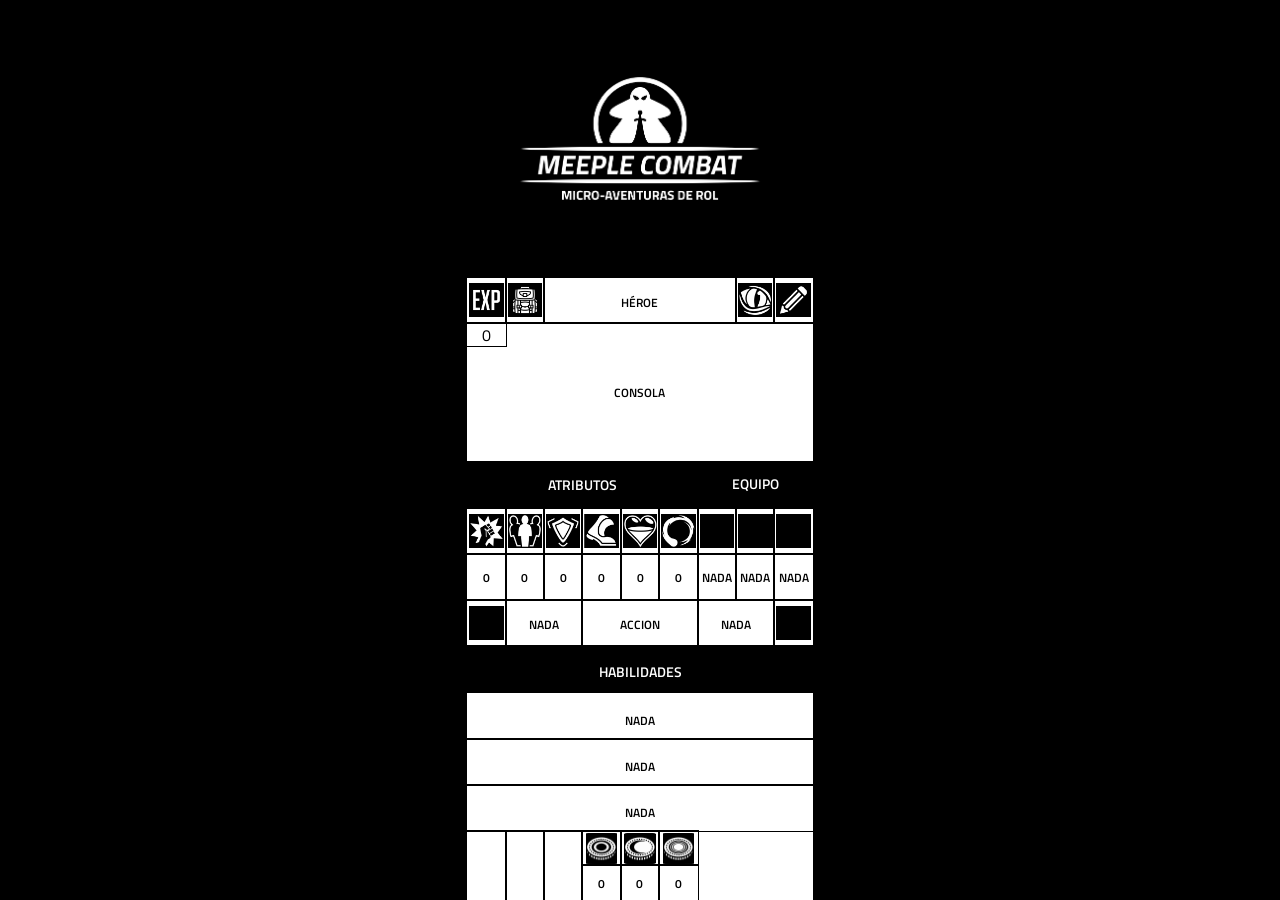
==== index.html @ 361e56a9 "feat:refactor" ====
<!DOCTYPE html>

<html>

<head>

  <meta charset="UTF-8">
  <title>Meeple Combat</title>
  <link rel="icon" type="image/png" href="img/favicon.png">
  <meta http-equiv="Expires" content="0">
  <meta http-equiv="Last-Modified" content="0">
  <meta http-equiv="Cache-Control" content="no-cache, mustrevalidate">
  <meta http-equiv="Pragma" content="no-cache">
  <meta name="viewport" content="user-scalable=no, width=device-width, initial-scale=1, maximum-scale=1">


  <link rel="stylesheet" type="text/css" href="css/grid.css">
  <link rel="stylesheet" href="css/extra.css">
  <link href="https://fonts.googleapis.com/css2?family=Titillium+Web:wght@700&display=swap" rel="stylesheet">


</head>
<!-- Google tag (gtag.js) -->

<!-- Visor Habilidad -->
<div id="visorHabilidad" class="visor-habilidad oculto">
  <div class="visor-habilidad-contenido">
    <div class="visor-habilidad-header">
      <span id="visorNombre" class="visor-titulo"></span>
    </div>
    <div class="visor-habilidad-cuerpo">
      <p id="visorCoste"></p>
      <p id="visorDescripcion"></p>
      <p id="visorEfecto"></p>
    </div>
  </div>
</div>

<script async src="https://www.googletagmanager.com/gtag/js?id=G-DTLQ369PZ3"></script>
<script>
  window.dataLayer = window.dataLayer || [];
  function gtag(){dataLayer.push(arguments);}
  gtag('js', new Date());

  gtag('config', 'G-DTLQ369PZ3');
</script>

</script>


<body>
  <div class="contenedor-input" id="contenedorInputComandos" style="display: none;">
    <span id="inputLabelComandos" class="input-label">Ingrese comando</span>
    <input type="text" id="comandosValor" class="comandos-input" name="comandos-input">
    <button id="ingresarComandos" class="input-button">Ingresar</button>
  </div>

  <div class="contenedor-input" id="contenedorInputExperiencia" style="display: none;">
    <span id="input-label-experiencia" class="input-label">Ingrese experiencia</span>
    <input type="number" id="experienciaValor" class="exp-input" name="experiencia-input">
    <button id="cerrarExperienciaInput" class="input-button">Ingresar</button>
  </div>


  <div class="contenedor">

    <div class="grilla">
      <div class="item-grilla" id="portadaBtn"><img id="portadaImg" src="img/logo-meeple-combat.png"></div>
      <div class="item-grilla" id="experienciaBtn">
        <img src="img/experiencia.png">
        <span id="experienciaTxt" class="experiencia-item">00</span>
      </div>
      <div class="item-grilla" id="mochilaBtn"><img src="img/mochila.png"></div>
      <div class="item-grilla" id="nombreBtn"><span class="texto" id="nombreTxt">NOMBRE</span></div>
      <div class="item-grilla" id="esbirrosBtn"><img id="esbirrosImg" src="img/esbirrosico.png"></div>
      <div class="item-grilla" id="editarBtn"><img id="editarImg" src="img/editar.png"></div>


      <div class="item-grilla btns-mas-menos" id="btnMasMenos" style="display: none;">
        <div class="" id="arribaBtn">
          <svg width="12" height="9" viewBox="0 0 12 9" fill="none" xmlns="http://www.w3.org/2000/svg">
            <path
              d="M10.21 8.91731H1.79001C1.4576 8.91779 1.13184 8.82412 0.850455 8.64715C0.569067 8.47017 0.34355 8.21713 0.200008 7.91731C0.0319755 7.56157 -0.0327436 7.16577 0.0132253 6.77504C0.0591941 6.3843 0.214002 6.01434 0.460008 5.70731L4.67001 0.607307C4.83522 0.416678 5.03949 0.263792 5.26896 0.15901C5.49843 0.0542284 5.74775 0 6.00001 0C6.25227 0 6.50158 0.0542284 6.73106 0.15901C6.96053 0.263792 7.16479 0.416678 7.33001 0.607307L11.54 5.70731C11.786 6.01434 11.9408 6.3843 11.9868 6.77504C12.0328 7.16577 11.968 7.56157 11.8 7.91731C11.6565 8.21713 11.4309 8.47017 11.1496 8.64715C10.8682 8.82412 10.5424 8.91779 10.21 8.91731Z"
              fill="black" />
          </svg>
        </div>
        <div class="" id="abajoBtn">
          <svg width="12" height="9" viewBox="0 0 12 9" fill="none" xmlns="http://www.w3.org/2000/svg">
            <path
              d="M1.79115 -7.05719e-05L10.2112 -7.05719e-05C10.5436 -0.000552177 10.8693 0.0931149 11.1507 0.270088C11.4321 0.447062 11.6576 0.700105 11.8012 0.999929C11.9692 1.35567 12.0339 1.75146 11.9879 2.1422C11.942 2.53293 11.7872 2.9029 11.5412 3.20993L7.33115 8.30993C7.16594 8.50056 6.96167 8.65344 6.7322 8.75823C6.50273 8.86301 6.25341 8.91724 6.00115 8.91724C5.74889 8.91724 5.49958 8.86301 5.2701 8.75823C5.04063 8.65344 4.83637 8.50056 4.67115 8.30993L0.46115 3.20993C0.215144 2.9029 0.0603361 2.53293 0.0143671 2.1422C-0.0316019 1.75146 0.0331192 1.35567 0.201152 0.999929C0.344693 0.700105 0.57021 0.447062 0.851598 0.270088C1.13299 0.0931149 1.45874 -0.000552177 1.79115 -7.05719e-05Z"
              fill="black" />
          </svg>
        </div>
      </div>

      <!-- * Consola -->
      <div class="item-grilla consola-container" id="">
        <div class="consola-item" id="izquierdaBtn">
          <img src="img/anterior.png">
        </div>

        <span class="consola-item texto" id="consolaBtn">CONSOLA</span>

        <div class="consola-item" id="derechaBtn">
          <img src="img/siguiente.png">
        </div>
      </div>
      <div class="item-grilla"><span class="textoBlanco">ATRIBUTOS</span></div>
      <div class="item-grilla"><span class="textoBlanco">EQUIPO</span></div>

      <!-- * Atributos -->
      <div class="item-grilla">

        <div class="boton" id="ataqueBtn">
          <div class="itemBoton">
            <img id="ataqueImg" src="img/ataque.png">
          </div>
          <div class="itemBoton">
            <span class="texto" id="ataqueTxt">0</span>
          </div>
        </div>

        <div class="boton" id="esquivaBtn">

          <div class="itemBoton">

            <img id="esquivaImg" src="img/esquiva.png">

          </div>

          <div class="itemBoton">

            <span class="texto" id="esquivaTxt">0</span>

          </div>

        </div>


        <div class="boton" id="bloqueoBtn">

          <div class="itemBoton">

            <img id="bloqueoImg" src="img/bloqueo.png">

          </div>

          <div class="itemBoton">

            <span class="texto" id="bloqueoTxt">0</span>

          </div>

        </div>


        <div class="boton" id="velocidadBtn">

          <div class="itemBoton">

            <img id="velocidadImg" src="img/velocidad.png">

          </div>

          <div class="itemBoton">

            <span class="texto" id="velocidadTxt">0</span>

          </div>

        </div>


        <div class="boton" id="vidaBtn">

          <div class="itemBoton">

            <img id="vidaImg" src="img/vida.png">

          </div>

          <div class="itemBoton">
            <span class="texto" id="vidaTxt">70</span>
          </div>

        </div>


        <div class="boton" id="poderBtn">

          <div class="itemBoton">

            <img id="poderImg" src="img/poder.png">

          </div>

          <div class="itemBoton">
            <span class="texto" id="poderTxt">0</span>
          </div>

        </div>


        <div class="boton" id="equipo1Btn">

          <div class="itemBoton">

            <img id="equipo1Img" src="img/nada.png">

          </div>

          <div class="itemBoton">

            <span class="texto" id="equipo1Txt">0</span>

          </div>

        </div>


        <div class="boton" id="equipo2Btn">

          <div class="itemBoton">

            <img id="equipo2Img" src="img/nada.png">

          </div>

          <div class="itemBoton">

            <span class="texto" id="equipo2Txt">0</span>

          </div>

        </div>


        <div class="boton" id="equipo3Btn">

          <div class="itemBoton">

            <img id="equipo3Img" src="img/nada.png">

          </div>

          <div class="itemBoton">

            <span class="texto" id="equipo3Txt">0</span>

          </div>

        </div>


      </div>

      <!-- * Botones arma1, atacar y arma2 -->
      <div class="item-grilla">

        <div class="botoneraCentral">

          <div class="itemBotoneraCentral" id="arma1ImgBtn"><img id="arma1Img" src="img/nada.png"></div>

          <div class="itemBotoneraCentral" id="arma1TxtBtn"><span class="texto" id="arma1Txt">Arma 1</span>
          </div>

          <div class="itemBotoneraCentral" id="accionBtn"><span id="accionTxt" class="texto">ACCION</span>
          </div>

          <div class="itemBotoneraCentral" id="arma2TxtBtn"><span class="texto" id="arma2Txt">Arma 2</span>
          </div>

          <div class="itemBotoneraCentral" id="arma2ImgBtn"><img id="arma2Img" src="img/nada.png"></div>

        </div>

      </div>

      <div class="item-grilla"><span class="textoBlanco">HABILIDADES</span></div>

      <div class="item-grilla" id="habilidad1Btn"><span id="habilidad1Txt" class="texto">HABILIDAD</span></div>
      <div class="item-grilla" id="habilidad2Btn"><span id="habilidad2Txt" class="texto">HABILIDAD</span></div>
      <div class="item-grilla" id="habilidad3Btn"><span id="habilidad3Txt" class="texto">HABILIDAD</span></div>
      <div class="item-modalMochila" id="item-mochila1"></div>
      <div class="item-modalMochila" id="item-mochila2"></div>
      <div class="item-modalMochila" id="item-mochila3"></div>

      <div class="item-modalMochila">

        <div class="botonVertical" id="oroBtn">

          <div class="itemBoton"><img src="img/oro.png"></div>

          <div class="itemBoton">
            <div class="texto" id="oroTxt">0</div>
          </div>

        </div>

      </div>

      <div class="item-modalMochila">

        <div class="botonVertical" id="plataBtn">

          <div class="itemBoton"><img src="img/plata.png"></div>

          <div class="itemBoton">
            <div class="texto" id="plataTxt">0</div>
          </div>

        </div>

      </div>


      <div class="item-modalMochila">

        <div class="botonVertical" id="bronceBtn">

          <div class="itemBoton"><img src="img/bronce.png"></div>

          <div class="itemBoton">
            <div class="texto" id="bronceTxt">0</div>
          </div>

        </div>

      </div>

      <input type="file" name="imagen" id="cambioImagenBtn" accept="image/*" style="display: none;" onchange="cambioImagen(event)">



    </div>

  </div>


<!-- Input oculto para importar partidas desde un archivo .txt -->
<input type="file" id="importarPartidaInput" accept=".txt,text/plain,application/json" style="display:none" />

</body>




  <!-- Modal de Habilidades -->
<div id="modalHabilidades" class="modal-habilidades">
  <div class="modal-habilidades-contenido">
    <div class="modal-habilidades-header">
      <span class="modal-habilidades-titulo">HABILIDADES</span>
      <button id="cerrarModalHabilidades" class="modal-habilidades-cerrar">
        <img src="img/cerrar.png" alt="Cerrar">
      </button>
    </div>
    <div id="listaHabilidades" class="modal-habilidades-lista"></div>
  </div>
</div>
  </div>

<script src="js/datos.esbirros.js"></script>
<script src="js/datos.habilidades.js"></script>
<script src="js/datos.armas.js"></script>
<script src="js/datos.personajes.js"></script>
<script src="js/datos.equipos.js"></script>
<script src="js/comandos.js"></script>
<script src="js/engine.js"></script>
<script src="js/persistencia.js"></script>
<script src="js/mochila.js"></script>
<script src="js/edicion.js"></script>
<script src="js/combate.js"></script>
<script src="js/UI_render.js"></script>
<script src="js/UI_modals.js"></script>
<script src="js/UI_events.js"></script>
<script src="js/UI_dynamic.js"></script>
<script src="js/UI.js"></script>
<script src="js/main.js"></script>

</html>
---- css/grid.css ----
body {
    display: flex;
    justify-content: center;
    background-color: rgb(0, 0, 0);
}

.contenedor {
    height: 100vh;
    width: 100vw;
}


* {
    margin: 0px;
    padding: 0px;

}

img {

    width: 90%;
    height: 90%;
    margin: auto;
    border-radius: 4px;
    object-fit: contain; /* Evitar que las imágenes se estiren */


}


.texto {
    font-size: 0.75rem; /* Un poco más pequeño para que quepa más texto */
    width: 100%;
    height: auto;
    font-weight: 600;
    font-family: Titillium Web;
    margin-top: 3%;
    color: rgb(0, 0, 0);
    overflow: hidden;
    text-overflow: ellipsis;
    white-space: nowrap;
    display: block;
}


.textoBlanco {

    font-size: 0.9rem;
    width: 100%;
    height: 60%;
    font-weight: 600;
    font-family: Titillium Web;
    margin-top: 3%;
    color: rgb(255, 255, 255);


}


.grilla {

    position: absolute;
    display: grid;
    grid-template-columns: repeat(9, 1fr);
    grid-template-rows: repeat(18, 1fr);
    margin: 0 auto;
    text-align: center;
    z-index: 1;
    height: 100vh;
    width: 100vw;
    background: rgb(255, 255, 255);

}


.item-grilla {

    display: flex;
    vertical-align: center;
    align-items: center;
    justify-content: center;
    outline: solid 1px #000000;

}

.item-grilla:nth-child(1) {
    grid-column: 1/ span 9;
    grid-row: 1 / span 6;
    background-color: #000000;
}


.item-grilla:nth-child(4) {
    grid-column: 3 / span 5;
    grid-row: 7 / span 1;
}

.item-grilla:nth-child(8) {
    grid-column: 1 / span 9;
    grid-row: 8 / span 3;
    overflow: scroll;
}

.item-grilla:nth-child(9) {
    grid-column: 1 / span 6;
    grid-row: 11 / span 1;
    background-color: #000000;
}

.item-grilla:nth-child(10) {
    grid-column: 7 / span 3;
    grid-row: 11 / span 1;
    background-color: #000000;
}

.item-grilla:nth-child(11) {
    grid-column: 1 / span 9;
    grid-row: 12 / span 2;
}

.item-grilla:nth-child(12) {
    grid-column: 1 / span 9;
    grid-row: 14 / span 1;
}

.item-grilla:nth-child(13) {
    grid-column: 1 / span 9;
    grid-row: 15 / span 1;
    background-color: #000000;
}

.item-grilla:nth-child(14) {
    grid-column: 1 / span 9;
    grid-row: 16 / span 1;
}

.item-grilla:nth-child(15) {
    grid-column: 1 / span 9;
    grid-row: 17 / span 1;
}

.item-grilla:nth-child(16) {
    grid-column: 1 / span 9;
    grid-row: 18 / span 1;
}






.boton {

    width: 100%;
    height: 100%;
    display: grid;
    object-fit: cover;
    grid-template-columns: 1fr;
    grid-template-rows: 50% 50%;
    margin: 0 auto;
    text-align: center;

}


.botonVertical {

    width: 100%;
    height: 100%;
    display: grid;
    object-fit: cover;
    grid-template-columns: 1fr;
    grid-template-rows: 1fr 1fr;
    margin: 0 auto;
    text-align: center;

}

.itemBoton {

    width: 100%;
    height: 100%;
    display: flex;
    object-fit: cover;
    vertical-align: center;
    align-items: center;
    outline: solid 1px #000000;


}




.botoneraCentral {

    width: 100%;
    height: 100%;
    display: grid;
    object-fit: cover;
    grid-template-columns: 1fr 2fr 3fr 2fr 1fr;
    grid-template-rows: 1fr;
    margin: 0 auto;
    text-align: center;

}

.itemBotoneraCentral {

    width: 100%;
    height: 100%;
    display: flex;
    object-fit: cover;
    vertical-align: center;
    align-items: center;
    outline: solid 1px #000000;


}




.modalMochila {


    display: grid;
    width: 33vW;
    height: 33vh;
    grid-template-columns: repeat(3, 1fr);
    grid-template-rows: repeat(6, 16.6%);
    text-align: center;
    position: absolute;
    margin-left: 31.8%;
    margin-top: 75%;
    z-index: 300;
    outline: solid #000000 9px;
    border: solid #ffffff 9px;
    background-color: rgb(255, 255, 255);

}



.item-modalMochila {

    display: flex;
    vertical-align: center;
    align-items: center;
    justify-content: center;
    outline: solid 1px #000000;

}

.item-modalMochila:nth-child(1) {
    grid-column: 1/ span 2;
    grid-row: 1 / span 1;
}

.item-modalMochila:nth-child(3) {
    grid-column: 1/ span 3;
    grid-row: 2 / span 1;
}

.item-modalMochila:nth-child(4) {
    grid-column: 1/ span 3;
    grid-row: 3 / span 1;
}

.item-modalMochila:nth-child(5) {
    grid-column: 1/ span 3;
    grid-row: 4 / span 1;
}

.item-modalMochila:nth-child(6) {
    grid-column: 1/ span 1;
    grid-row: 5 / span 2;
}

.item-modalMochila:nth-child(7) {
    grid-column: 2/ span 1;
    grid-row: 5 / span 2;
}

.item-modalMochila:nth-child(8) {
    grid-column: 3/ span 1;
    grid-row: 5 / span 2;
}






























.modal {


    display: none;
    width: 33vW;
    height: 33vh;
    grid-template-columns: repeat(3, 1fr);
    grid-template-rows: repeat(6, 16.6%);
    text-align: center;
    position: absolute;
    margin-left: 31.8%;
    margin-top: 75%;
    z-index: 250;
    outline: solid #000000 9px;
    border: solid #ffffff 9px;
    background-color: rgb(255, 255, 255);

}



.item-modal {

    display: flex;
    vertical-align: center;
    align-items: center;
    justify-content: center;
    outline: solid 1px #000000;

}

.item-modal:nth-child(1) {
    grid-column: 1/ span 2;
    grid-row: 1 / span 1;
}





@media only screen and (min-width: 576px) {
    .contenedor {
        height: 100vh;
        width: 50vw;
        position: absolute;
    }

    .grilla {
        position: absolute;
        display: grid;
        grid-template-columns: repeat(9, 1fr);
        grid-template-rows: repeat(18, 1fr);
        margin: 0 auto;
        text-align: center;
        z-index: 1;
        height: 100vh;
        width: 60vw;
        background: rgb(255, 255, 255);
    }



}

@media only screen and (min-width: 1026px) {


    .contenedor {
        height: 100vh;
        width: 27vw;
        position: absolute;
    }

    .grilla {
        position: absolute;
        display: grid;
        grid-template-columns: repeat(9, 1fr);
        grid-template-rows: repeat(18, 1fr);
        margin: 0 auto;
        text-align: center;
        z-index: 1;
        height: 100vh;
        width: 27vw;
        background: rgb(255, 255, 255);
    }




    .modal {


        display: none;
        width: 9vW;
        height: 33vh;
        grid-template-columns: repeat(3, 1fr);
        grid-template-rows: repeat(6, 16.6%);
        text-align: center;
        position: absolute;
        margin-left: 32%;
        margin-top: 65%;
        z-index: 250;
        outline: solid #000000 9px;
        border: solid #ffffff 9px;
        background-color: rgb(255, 255, 255);

    }


    .modalMochila {


        display: grid;
        width: 9vW;
        height: 33vh;
        grid-template-columns: repeat(3, 1fr);
        grid-template-rows: repeat(6, 16.6%);
        text-align: center;
        position: absolute;
        margin-left: 32%;
        margin-top: 65%;
        z-index: 300;
        outline: solid #000000 9px;
        border: solid #ffffff 9px;
        background-color: rgb(255, 255, 255);
    
    }


}


@media (prefers-color-scheme: dark) {
    body {
        display: flex;
        justify-content: center;
        background-color: rgb(0, 0, 0);
    }
}
---- css/extra.css ----
.btns-mas-menos {
    grid-row: 8/span 3;
    grid-column: 5/span 1;
    flex-direction: column;
    justify-content: space-between;
    z-index: 250;
    outline: 0;
}

/* * Estilos de consola  comienzo*/
.item-grilla.consola-container {
    display: grid;
    grid-template-rows: 1fr 2.5fr 1fr;
    grid-template-columns: 1fr 6fr 1fr;
    align-items: center;
    justify-items: center;
    overflow-y: scroll;
    overflow-x: hidden;
}

.consola-item.texto {
    margin: 0;
    grid-row: 2;
    grid-column: 2;
    display: flex;
    justify-content: center;
    align-items: center;
    width: 100%;
    height: 100%;
}

#derechaBtn,
#izquierdaBtn {
    display: none;
}

#arribaBtn,
#abajoBtn {
    height: 100%;
    width: 100%;
    display: flex;
    align-items: center;
    justify-content: center;
}

#arribaBtn svg,
#abajoBtn svg {
    height: max-content;
    width: 25px;
}

#arribaBtn svg {
    transform: translateY(-5px);
}
#abajoBtn svg {
    transform: translateY(5px);
}

#derechaBtn {
    grid-column: 3;
    grid-row: 1/ span 3;
}

#izquierdaBtn {
    grid-column: 1;
    grid-row: 1/ span 3;
}

/* * Estilos de consola  fin*/

/* * Estilos experienciaBtn comienzo*/
/* #experienciaBtn {
    border: solid #fff;
    border-width: calc(45.781px - 41.203px) calc(50.828px - 45.734px) calc(45.781px - 41.203px) calc(50.828px - 45.734px);
    background: #000;
    color: #fff;
} */

/* * Estilos experienciaBtn fin*/
#experienciaBtn {
    position: relative;
}

span.experiencia-item {
    display: none;
    position: absolute;
    bottom: calc(-50%);
    height: 50%;
    width: 100%;
    outline: solid 1.5px #000000;
    text-align: center;
    justify-content: center;
    align-items: center;
    font-family: Titillium Web;
}


/* * Estilos de input */
.contenedor-input {
    font-family: Titillium Web;
    display: flex;
    position: absolute;
    background-color: #fff;
    top: 40%;
    height: 80px;
    width: 300px;
    align-items: center;
    justify-content: center;
    flex-direction: column;
    outline: solid 1.5px #000000;
    z-index: 1000;
}

.contenedor-input .exp-input,
.contenedor-input .comandos-input {
    outline: solid 1.5px #000000;
    border: none;
}

.contenedor-input .input-button {
    margin-top: 5px;
    width: 80px;
    color: #fff;
    background-color: #000000;
    border: none;
}

.item-modalMochila {
    font-family: Titillium Web;
}

/* Modal selección de habilidades */
.modal-habilidades {
  position: fixed;
  top: 0;
  left: 0;
  width: 100vw;
  height: 100vh;
  background: rgb(0, 0, 0);
  display: none;
  justify-content: center;
  align-items: center;
  z-index: 999;
  
}
.modal-habilidades.activo {
  display: flex;
}

.modal-habilidades-contenido {
  width: 50vw;
  max-width: 380px;
  height: 70vh;
  max-height: 560px;

  background: #ffffff;
  border: 8px solid #ffffff;
  outline: 8px solid #000000;

  padding: 10px;
  box-sizing: border-box;

  display: flex;
  flex-direction: column;
  justify-content: flex-start;
  
}

.modal-habilidades-titulo {
  font-family: "Titillium Web", sans-serif;
  font-size: 14px;
  text-align: center;
  color: #ffffff;
  margin-bottom: 6px;
 
}
.modal-habilidades-lista {
  flex: 1;
  overflow-y: scroll;
  scrollbar-width: none;
}
.modal-habilidades-lista::-webkit-scrollbar {
  display: none;
}
.item-habilidad {
  font-family: "Titillium Web", sans-serif;
  font-size: 12px;
  color: #ffffff;
  border: 1px solid #000000;
  border-radius: 0px;
  padding: 4px 6px;
  margin-bottom: 4px;
  cursor: pointer;
}
.item-habilidad:hover {
  background-color: #000000;
}


.titulo-reino {
  font-family: "Titillium Web", sans-serif;
  font-size: 13px;
  font-weight: bold;
  color: #000000;
  margin: 10px 0 4px 0;
  border-bottom: 1px solid #000000;
}






.item-habilidad {
    touch-action: manipulation;
    -webkit-user-select: none;
    user-select: none;
    border: 1px solid #000000;
}



/* --- MODAL HABILIDADES --- */
.modal-habilidades {
  position: fixed;
  top: 0;
  left: 0;
  width: 100vw;
  height: 100vh;
  background: rgba(255, 255, 255, 0);
  display: none;
  justify-content: center;
  align-items: center;
  z-index: 999;
  border: 1px solid #000000;
}
.modal-habilidades.activo { display: flex; }

.modal-habilidades-contenido {
  width: 50vw;
  max-width: 380px;
  height: 70vh;
  max-height: 560px;

  background: #ffffff;
  border: 8px solid #ffffff;
  outline: 8px solid #000000;

  padding: 10px;
  box-sizing: border-box;

  display: flex;
  flex-direction: column;
  justify-content: flex-start;
}

.modal-habilidades-header {
  display: flex; justify-content: space-between; align-items: center;
  margin-bottom: 8px;
}
.modal-habilidades-titulo { font-size: 1.2rem; font-weight: bold; color: black; }
.modal-habilidades-cerrar { background: transparent; border: none; cursor: pointer; }
.modal-habilidades-cerrar img { width: 32px; height: 32px; }
.modal-habilidades-lista { flex: 1; overflow-y: auto; padding-right: 6px; }
.modal-habilidades-lista::-webkit-scrollbar { width: 0; }
.item-habilidad {
  padding: 6px 4px; margin-bottom: 4px;
  border-bottom: 1px solid black;
  font-size: 0.9rem; cursor: pointer; color: black;
}
.item-habilidad:hover { background: #000000; color: #fff; }

.visor-habilidad{position:absolute;top:10%;left:50%;transform:translateX(-50%);width:80%;max-width:300px;z-index:2000;display:none;}
.visor-habilidad.visible{display:block;}
.visor-habilidad-contenido{background:#fff;border:3px solid #000;border-radius:0px;padding:10px;box-shadow:0 4px 0 #000;font-family: Titillium Web;}
.visor-habilidad-header{text-align:center;margin-bottom:6px;}
.visor-titulo{font-weight:bold;font-size:16px;font-family: Titillium Web;}
.visor-habilidad-cuerpo{border-top:2px solid #000;padding-top:6px;}
.oculto{display:none;}
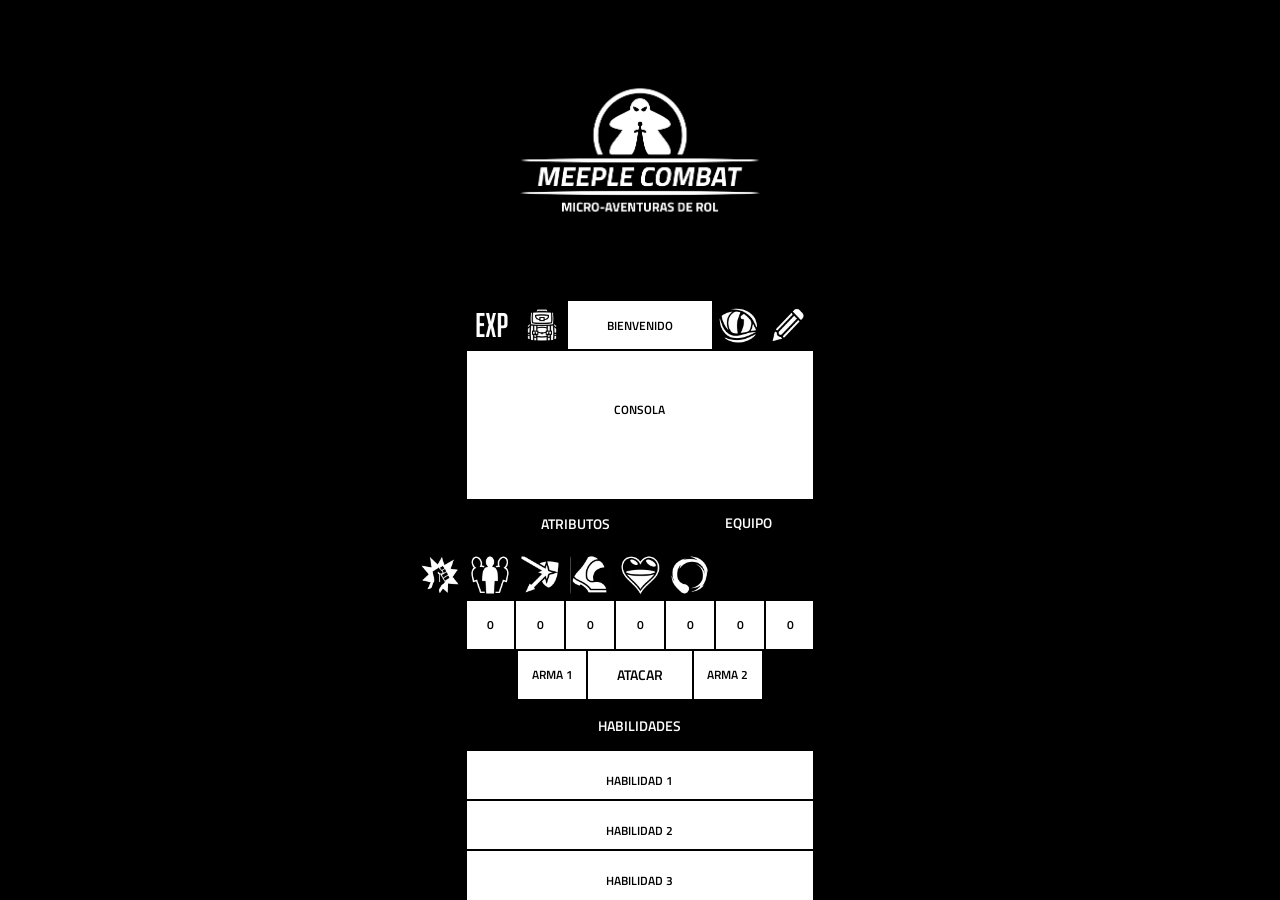
==== commit 74d5e8b4: "feat: hibrido" ====
--- a/index.html
+++ b/index.html
@@ -65,44 +65,49 @@
   <div class="contenedor">
 
     <div class="grilla">
-      <div class="item-grilla" id="portadaBtn"><img id="portadaImg" src="img/logo-meeple-combat.png"></div>
+      <div class="item-grilla" id="portadaBtn">
+        <div class="cuadrado-negro" style="cursor: pointer;">
+          <img id="portadaImg" src="img/logo-meeple-combat.png" onclick="if(typeof clickPortada === 'function') clickPortada()">
+        </div>
+      </div>
       <div class="item-grilla" id="experienciaBtn">
-        <img src="img/experiencia.png">
-        <span id="experienciaTxt" class="experiencia-item">00</span>
-      </div>
-      <div class="item-grilla" id="mochilaBtn"><img src="img/mochila.png"></div>
+        <div class="cuadrado-negro"><img src="img/experiencia.png"></div>
+        <span class="experiencia-item" id="experienciaTxt">0</span>
+      </div>
+      <div class="item-grilla" id="mochilaBtn"><div class="cuadrado-negro"><img src="img/mochila.png"></div></div>
       <div class="item-grilla" id="nombreBtn"><span class="texto" id="nombreTxt">NOMBRE</span></div>
-      <div class="item-grilla" id="esbirrosBtn"><img id="esbirrosImg" src="img/esbirrosico.png"></div>
-      <div class="item-grilla" id="editarBtn"><img id="editarImg" src="img/editar.png"></div>
+      <div class="item-grilla" id="esbirrosBtn"><div class="cuadrado-negro"><img id="esbirrosImg" src="img/esbirrosico.png"></div></div>
+      <div class="item-grilla" id="editarBtn"><div class="cuadrado-negro"><img id="editarImg" src="img/editar.png"></div></div>
 
 
       <div class="item-grilla btns-mas-menos" id="btnMasMenos" style="display: none;">
-        <div class="" id="arribaBtn">
+        <div class="cuadrado-negro" id="arribaBtn">
           <svg width="12" height="9" viewBox="0 0 12 9" fill="none" xmlns="http://www.w3.org/2000/svg">
             <path
               d="M10.21 8.91731H1.79001C1.4576 8.91779 1.13184 8.82412 0.850455 8.64715C0.569067 8.47017 0.34355 8.21713 0.200008 7.91731C0.0319755 7.56157 -0.0327436 7.16577 0.0132253 6.77504C0.0591941 6.3843 0.214002 6.01434 0.460008 5.70731L4.67001 0.607307C4.83522 0.416678 5.03949 0.263792 5.26896 0.15901C5.49843 0.0542284 5.74775 0 6.00001 0C6.25227 0 6.50158 0.0542284 6.73106 0.15901C6.96053 0.263792 7.16479 0.416678 7.33001 0.607307L11.54 5.70731C11.786 6.01434 11.9408 6.3843 11.9868 6.77504C12.0328 7.16577 11.968 7.56157 11.8 7.91731C11.6565 8.21713 11.4309 8.47017 11.1496 8.64715C10.8682 8.82412 10.5424 8.91779 10.21 8.91731Z"
-              fill="black" />
+              fill="white" />
           </svg>
         </div>
-        <div class="" id="abajoBtn">
+        <div class="cuadrado-negro" id="abajoBtn">
           <svg width="12" height="9" viewBox="0 0 12 9" fill="none" xmlns="http://www.w3.org/2000/svg">
             <path
               d="M1.79115 -7.05719e-05L10.2112 -7.05719e-05C10.5436 -0.000552177 10.8693 0.0931149 11.1507 0.270088C11.4321 0.447062 11.6576 0.700105 11.8012 0.999929C11.9692 1.35567 12.0339 1.75146 11.9879 2.1422C11.942 2.53293 11.7872 2.9029 11.5412 3.20993L7.33115 8.30993C7.16594 8.50056 6.96167 8.65344 6.7322 8.75823C6.50273 8.86301 6.25341 8.91724 6.00115 8.91724C5.74889 8.91724 5.49958 8.86301 5.2701 8.75823C5.04063 8.65344 4.83637 8.50056 4.67115 8.30993L0.46115 3.20993C0.215144 2.9029 0.0603361 2.53293 0.0143671 2.1422C-0.0316019 1.75146 0.0331192 1.35567 0.201152 0.999929C0.344693 0.700105 0.57021 0.447062 0.851598 0.270088C1.13299 0.0931149 1.45874 -0.000552177 1.79115 -7.05719e-05Z"
-              fill="black" />
+              fill="white" />
           </svg>
         </div>
       </div>
 
       <!-- * Consola -->
-      <div class="item-grilla consola-container" id="">
-        <div class="consola-item" id="izquierdaBtn">
-          <img src="img/anterior.png">
-        </div>
-
+      <div class="item-grilla consola-container">
+        <div id="izquierdaBtn" style="cursor: pointer; display: none;">
+          <svg width="24" height="24" viewBox="0 0 24 24" fill="black"><path d="M14 7l-5 5 5 5V7z"/></svg>
+        </div>
         <span class="consola-item texto" id="consolaBtn">CONSOLA</span>
-
-        <div class="consola-item" id="derechaBtn">
-          <img src="img/siguiente.png">
+        <span class="consola-item texto" id="textoNavEsbirro" style="display: none; cursor: pointer;" onclick="if(typeof abrirModal === 'function') abrirModal('esbirros')">
+          Selecciona editar y luego el ícono de esta criatura para invocar otra.
+        </span>
+        <div id="derechaBtn" style="cursor: pointer; display: none;">
+          <svg width="24" height="24" viewBox="0 0 24 24" fill="black"><path d="M10 17l5-5-5-5v10z"/></svg>
         </div>
       </div>
       <div class="item-grilla"><span class="textoBlanco">ATRIBUTOS</span></div>
@@ -113,7 +118,7 @@
 
         <div class="boton" id="ataqueBtn">
           <div class="itemBoton">
-            <img id="ataqueImg" src="img/ataque.png">
+            <div class="cuadrado-negro"><img id="ataqueImg" src="img/ataque.png"></div>
           </div>
           <div class="itemBoton">
             <span class="texto" id="ataqueTxt">0</span>
@@ -121,134 +126,82 @@
         </div>
 
         <div class="boton" id="esquivaBtn">
-
-          <div class="itemBoton">
-
-            <img id="esquivaImg" src="img/esquiva.png">
-
-          </div>
-
-          <div class="itemBoton">
-
+          <div class="itemBoton">
+            <div class="cuadrado-negro"><img id="esquivaImg" src="img/esquiva.png"></div>
+          </div>
+          <div class="itemBoton">
             <span class="texto" id="esquivaTxt">0</span>
-
-          </div>
-
+          </div>
         </div>
 
 
         <div class="boton" id="bloqueoBtn">
-
-          <div class="itemBoton">
-
-            <img id="bloqueoImg" src="img/bloqueo.png">
-
-          </div>
-
-          <div class="itemBoton">
-
+          <div class="itemBoton">
+            <div class="cuadrado-negro"><img id="bloqueoImg" src="img/bloqueo.png"></div>
+          </div>
+          <div class="itemBoton">
             <span class="texto" id="bloqueoTxt">0</span>
-
-          </div>
-
+          </div>
         </div>
 
 
         <div class="boton" id="velocidadBtn">
-
-          <div class="itemBoton">
-
-            <img id="velocidadImg" src="img/velocidad.png">
-
-          </div>
-
-          <div class="itemBoton">
-
+          <div class="itemBoton">
+            <div class="cuadrado-negro"><img id="velocidadImg" src="img/velocidad.png"></div>
+          </div>
+          <div class="itemBoton">
             <span class="texto" id="velocidadTxt">0</span>
-
-          </div>
-
+          </div>
         </div>
 
 
         <div class="boton" id="vidaBtn">
-
-          <div class="itemBoton">
-
-            <img id="vidaImg" src="img/vida.png">
-
-          </div>
-
+          <div class="itemBoton">
+            <div class="cuadrado-negro"><img id="vidaImg" src="img/vida.png"></div>
+          </div>
           <div class="itemBoton">
             <span class="texto" id="vidaTxt">70</span>
           </div>
-
         </div>
 
 
         <div class="boton" id="poderBtn">
-
-          <div class="itemBoton">
-
-            <img id="poderImg" src="img/poder.png">
-
-          </div>
-
+          <div class="itemBoton">
+            <div class="cuadrado-negro"><img id="poderImg" src="img/poder.png"></div>
+          </div>
           <div class="itemBoton">
             <span class="texto" id="poderTxt">0</span>
           </div>
-
         </div>
 
 
         <div class="boton" id="equipo1Btn">
-
-          <div class="itemBoton">
-
-            <img id="equipo1Img" src="img/nada.png">
-
-          </div>
-
-          <div class="itemBoton">
-
+          <div class="itemBoton">
+            <div class="cuadrado-negro"><img id="equipo1Img" src="img/nada.png"></div>
+          </div>
+          <div class="itemBoton">
             <span class="texto" id="equipo1Txt">0</span>
-
-          </div>
-
+          </div>
         </div>
 
 
         <div class="boton" id="equipo2Btn">
-
-          <div class="itemBoton">
-
-            <img id="equipo2Img" src="img/nada.png">
-
-          </div>
-
-          <div class="itemBoton">
-
+          <div class="itemBoton">
+            <div class="cuadrado-negro"><img id="equipo2Img" src="img/nada.png"></div>
+          </div>
+          <div class="itemBoton">
             <span class="texto" id="equipo2Txt">0</span>
-
-          </div>
-
+          </div>
         </div>
 
 
         <div class="boton" id="equipo3Btn">
-
-          <div class="itemBoton">
-
-            <img id="equipo3Img" src="img/nada.png">
-
-          </div>
-
-          <div class="itemBoton">
-
+          <div class="itemBoton">
+            <div class="cuadrado-negro"><img id="equipo3Img" src="img/nada.png"></div>
+          </div>
+          <div class="itemBoton">
             <span class="texto" id="equipo3Txt">0</span>
-
-          </div>
-
+          </div>
         </div>
 
 
@@ -259,18 +212,18 @@
 
         <div class="botoneraCentral">
 
-          <div class="itemBotoneraCentral" id="arma1ImgBtn"><img id="arma1Img" src="img/nada.png"></div>
+          <div class="itemBotoneraCentral" id="arma1ImgBtn"><div class="cuadrado-negro"><img id="arma1Img" src="img/nada.png"></div></div>
 
           <div class="itemBotoneraCentral" id="arma1TxtBtn"><span class="texto" id="arma1Txt">Arma 1</span>
           </div>
 
-          <div class="itemBotoneraCentral" id="accionBtn"><span id="accionTxt" class="texto">ACCION</span>
+          <div class="itemBotoneraCentral" id="accionBtn"><span id="accionTxt" class="texto">ATACAR</span>
           </div>
 
           <div class="itemBotoneraCentral" id="arma2TxtBtn"><span class="texto" id="arma2Txt">Arma 2</span>
           </div>
 
-          <div class="itemBotoneraCentral" id="arma2ImgBtn"><img id="arma2Img" src="img/nada.png"></div>
+          <div class="itemBotoneraCentral" id="arma2ImgBtn"><div class="cuadrado-negro"><img id="arma2Img" src="img/nada.png"></div></div>
 
         </div>
 
@@ -281,55 +234,9 @@
       <div class="item-grilla" id="habilidad1Btn"><span id="habilidad1Txt" class="texto">HABILIDAD</span></div>
       <div class="item-grilla" id="habilidad2Btn"><span id="habilidad2Txt" class="texto">HABILIDAD</span></div>
       <div class="item-grilla" id="habilidad3Btn"><span id="habilidad3Txt" class="texto">HABILIDAD</span></div>
-      <div class="item-modalMochila" id="item-mochila1"></div>
-      <div class="item-modalMochila" id="item-mochila2"></div>
-      <div class="item-modalMochila" id="item-mochila3"></div>
-
-      <div class="item-modalMochila">
-
-        <div class="botonVertical" id="oroBtn">
-
-          <div class="itemBoton"><img src="img/oro.png"></div>
-
-          <div class="itemBoton">
-            <div class="texto" id="oroTxt">0</div>
-          </div>
-
-        </div>
-
-      </div>
-
-      <div class="item-modalMochila">
-
-        <div class="botonVertical" id="plataBtn">
-
-          <div class="itemBoton"><img src="img/plata.png"></div>
-
-          <div class="itemBoton">
-            <div class="texto" id="plataTxt">0</div>
-          </div>
-
-        </div>
-
-      </div>
-
-
-      <div class="item-modalMochila">
-
-        <div class="botonVertical" id="bronceBtn">
-
-          <div class="itemBoton"><img src="img/bronce.png"></div>
-
-          <div class="itemBoton">
-            <div class="texto" id="bronceTxt">0</div>
-          </div>
-
-        </div>
-
-      </div>
+      <!-- Las monedas se muestran solo dentro del modal de mochila -->
 
       <input type="file" name="imagen" id="cambioImagenBtn" accept="image/*" style="display: none;" onchange="cambioImagen(event)">
-
 
 
     </div>
@@ -345,19 +252,7 @@
 
 
 
-  <!-- Modal de Habilidades -->
-<div id="modalHabilidades" class="modal-habilidades">
-  <div class="modal-habilidades-contenido">
-    <div class="modal-habilidades-header">
-      <span class="modal-habilidades-titulo">HABILIDADES</span>
-      <button id="cerrarModalHabilidades" class="modal-habilidades-cerrar">
-        <img src="img/cerrar.png" alt="Cerrar">
-      </button>
-    </div>
-    <div id="listaHabilidades" class="modal-habilidades-lista"></div>
-  </div>
-</div>
-  </div>
+  <!-- Modal de Habilidades (generado dinámicamente en UI_dynamic.js) -->
 
 <script src="js/datos.esbirros.js"></script>
 <script src="js/datos.habilidades.js"></script>
@@ -377,4 +272,5 @@
 <script src="js/UI.js"></script>
 <script src="js/main.js"></script>
 
+</body>
 </html>
--- a/css/grid.css
+++ b/css/grid.css
@@ -25,6 +25,25 @@
     object-fit: contain; /* Evitar que las imágenes se estiren */
 
 
+}
+
+.cuadrado-negro {
+    width: 90%;
+    height: 90%;
+    aspect-ratio: 1 / 1;
+    background-color: #000 !important;
+    margin: auto;
+    border-radius: 4px;
+    display: flex;
+    align-items: center;
+    justify-content: center;
+    overflow: hidden;
+}
+
+.cuadrado-negro img {
+    width: 100% !important;
+    height: 100% !important;
+    object-fit: contain;
 }
 
 
@@ -454,4 +473,14 @@
         justify-content: center;
         background-color: rgb(0, 0, 0);
     }
-}+}
+.modal, .modalMochila { background-color: #000 !important; }
+.item-modal, .item-modalMochila { outline: solid 1px #ffffff !important; border: 1px solid #ffffff !important; }
+.modal .texto, .modalMochila .texto { color: #ffffff !important; }
+.item-modal .texto, .item-modalMochila .texto { color: #ffffff !important; }
+
+
+.modal, .modalMochila { border: 2px solid #ffffff !important; outline: 3px solid #000000 !important; background-color: #000000 !important; }
+.modal .texto, .modalMochila .texto { color: #ffffff !important; }
+.item-modal, .item-modalMochila { border: 1px solid #ffffff !important; outline: none !important; }
+
--- a/css/extra.css
+++ b/css/extra.css
@@ -1,25 +1,50 @@
 .btns-mas-menos {
     grid-row: 8/span 3;
-    grid-column: 5/span 1;
-    flex-direction: column;
-    justify-content: space-between;
-    z-index: 250;
-    outline: 0;
+    grid-column: 1/span 9;
+    display: grid;
+    grid-template-rows: repeat(3, 1fr);
+    grid-template-columns: 1fr 8fr 1fr;
+    z-index: 251;
+    outline: none;
+    background-color: transparent;
+    pointer-events: none;
+}
+
+.item-modal, .item-modalMochila {
+    border: 1px solid #000000 !important;
+    box-sizing: border-box !important;
+    outline: none !important;
+    display: flex !important;
+    align-items: center !important;
+    justify-content: center !important;
+}
+
+.item-modal .cuadrado-negro, .item-modalMochila .cuadrado-negro {
+    width: 100% !important;
+    height: 100% !important;
+    border-radius: 0 !important;
+    margin: 0 !important;
+}
+
+.item-modal .cuadrado-negro img, .item-modalMochila .cuadrado-negro img {
+    width: 85% !important;
+    height: 85% !important;
+    object-fit: contain !important;
 }
 
 /* * Estilos de consola  comienzo*/
 .item-grilla.consola-container {
     display: grid;
-    grid-template-rows: 1fr 2.5fr 1fr;
-    grid-template-columns: 1fr 6fr 1fr;
+    grid-template-rows: repeat(3, 1fr);
+    grid-template-columns: 1fr 8fr 1fr;
     align-items: center;
     justify-items: center;
-    overflow-y: scroll;
-    overflow-x: hidden;
+    overflow: hidden;
 }
 
 .consola-item.texto {
-    margin: 0;
+    margin: 0 !important;
+    padding: 0;
     grid-row: 2;
     grid-column: 2;
     display: flex;
@@ -27,33 +52,51 @@
     align-items: center;
     width: 100%;
     height: 100%;
+    line-height: normal;
 }
 
 #derechaBtn,
 #izquierdaBtn {
-    display: none;
+    display: flex; /* Ahora visibles */
+    cursor: pointer;
+}
+
+#arribaBtn {
+    grid-row: 1;
+    grid-column: 2;
+}
+#abajoBtn {
+    grid-row: 3;
+    grid-column: 2;
 }
 
 #arribaBtn,
 #abajoBtn {
-    height: 100%;
-    width: 100%;
+    pointer-events: auto;
+    height: 100% !important;
+    width: 100% !important;
     display: flex;
     align-items: center;
     justify-content: center;
+    background: transparent !important;
 }
 
 #arribaBtn svg,
 #abajoBtn svg {
-    height: max-content;
-    width: 25px;
+    height: 12px;
+    width: 12px;
+}
+
+#arribaBtn svg path,
+#abajoBtn svg path {
+    fill: #000;
 }
 
 #arribaBtn svg {
-    transform: translateY(-5px);
+    transform: translateY(2px);
 }
 #abajoBtn svg {
-    transform: translateY(5px);
+    transform: translateY(-2px);
 }
 
 #derechaBtn {
@@ -67,6 +110,78 @@
 }
 
 /* * Estilos de consola  fin*/
+
+/* Centrado perfecto de iconos de cabecera */
+#experienciaBtn, #mochilaBtn, #esbirrosBtn, #editarBtn, #nombreBtn {
+    display: flex !important;
+    align-items: center !important;
+    justify-content: center !important;
+    padding: 0 !important;
+}
+
+#experienciaBtn .cuadrado-negro, 
+#mochilaBtn .cuadrado-negro, 
+#esbirrosBtn .cuadrado-negro, 
+#editarBtn .cuadrado-negro {
+    margin: 0 !important;
+    width: 100% !important;
+    height: 100% !important;
+    border-radius: 0 !important; /* Llenar todo el espacio sin redondeo */
+}
+
+#experienciaBtn .cuadrado-negro img, 
+#mochilaBtn .cuadrado-negro img, 
+#esbirrosBtn .cuadrado-negro img, 
+#editarBtn .cuadrado-negro img {
+    width: 80% !important;
+    height: 80% !important;
+    object-fit: contain !important;
+}
+
+#nombreTxt {
+    margin: 0 !important;
+    padding: 0 !important;
+    display: flex !important;
+    align-items: center !important;
+    justify-content: center !important;
+    height: 100% !important;
+}
+
+/* Centrado perfecto para Atributos y Equipo (y Armas Centrales) */
+.boton .itemBoton, .botonVertical .itemBoton, .itemBotoneraCentral {
+    display: flex !important;
+    align-items: center !important;
+    justify-content: center !important;
+    padding: 0 !important;
+}
+
+.boton .cuadrado-negro, .botonVertical .cuadrado-negro, .itemBotoneraCentral .cuadrado-negro {
+    width: 100% !important;
+    height: 100% !important;
+    margin: 0 !important;
+    border-radius: 0 !important;
+}
+
+.boton .cuadrado-negro img, .botonVertical .cuadrado-negro img, .itemBotoneraCentral .cuadrado-negro img {
+    margin: 0 !important;
+    width: 80% !important;
+    height: 80% !important;
+    object-fit: contain !important;
+}
+
+.boton .texto, .botonVertical .texto, .itemBotoneraCentral .texto {
+    margin: 0 !important; /* Eliminar el margin-top del 3% */
+    padding: 0 !important;
+    display: flex !important;
+    align-items: center !important;
+    justify-content: center !important;
+    height: 100% !important;
+    line-height: 1 !important;
+}
+
+#accionTxt {
+    font-size: 0.9rem !important; /* Un poco más grande para el botón principal */
+}
 
 /* * Estilos experienciaBtn comienzo*/
 /* #experienciaBtn {
@@ -277,3 +392,11 @@
 .visor-titulo{font-weight:bold;font-size:16px;font-family: Titillium Web;}
 .visor-habilidad-cuerpo{border-top:2px solid #000;padding-top:6px;}
 .oculto{display:none;}
+
+.modal-habilidades-contenido { background: #000 !important; border: 8px solid #000 !important; outline: 8px solid #ffffff !important; }
+.modal-habilidades-titulo, .item-habilidad, .titulo-reino { color: #ffffff !important; border-color: #ffffff !important; }
+
+
+.modal-habilidades-contenido { background: #000 !important; border: 8px solid #000 !important; outline: 8px solid #ffffff !important; }
+.modal-habilidades-titulo { color: #ffffff !important; }
+
